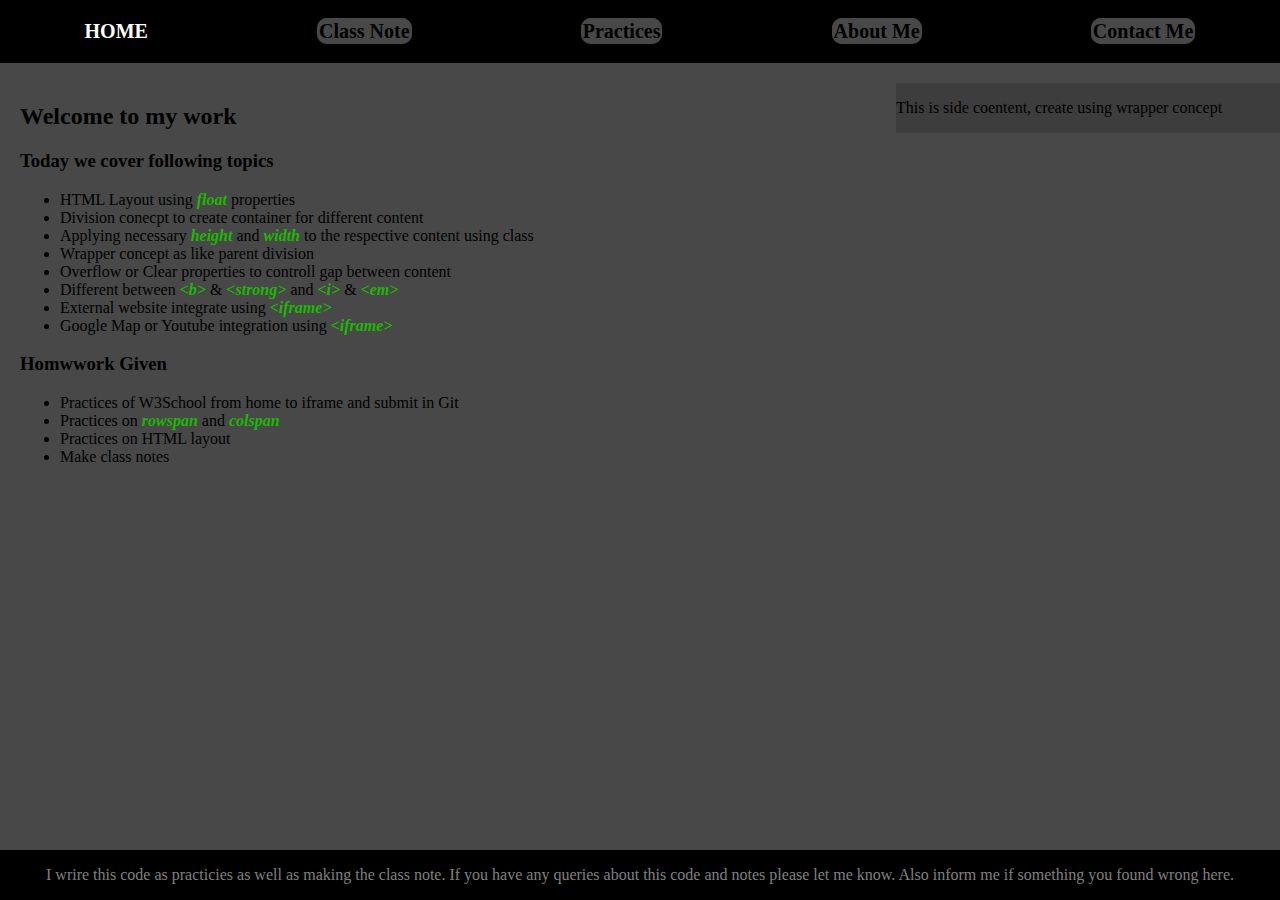
==== index.html @ 3b727328 "Add files via upload" ====
<!DOCTYPE html>
<html lang="en">
	<head>
		<meta charset="utf-8">
		<meta name="keyword" content="HTML, SSB, Sunshuvo, Md. Tarikul Islam, HTML Basic, HTML elements, Bangladesh, Web Design">
		<meta name="author" content="Md. Tarikul Islam (SUNSHUVO)">
		<meta name="description" content="I wrire this code as practicies as well as making the class note. If you have any queries about this code and notes please let me know. Also inform me if something you found wrong here.">
		<title>HTML Class-7 by SSB-276</title>
		<link rel="stylesheet" href="css/style.css">
		<link rel="shortcut icon" type="image/x-icon" href="favicon.ico">
		<base href="" target="_blank">
	<head/>

	<body>
		<header class="header">
			<ul>
				<li class="menu_item current"><a href="index.html" target="_self">Home</a></li>
				<li class="menu_item"><a href="note.html" target="_self">Class Note</a></li>
				<li class="menu_item"><a href="practices.html" target="_self">Practices</a></li>
				<li class="menu_item"><a href="about.html" target="_self">About Me</a></li>
				<li class="menu_item"><a href="contact.html" target="_self">Contact Me</a></li>
			</ul>
		</header>
		
		<div class="wrapper">

			<main class="main_body">

				<h2>Welcome to my work</h2>
				<h3>Today we cover following topics</h3>
				<ul>
					<li>HTML Layout using <span>float</span> properties</li>
					<li>Division conecpt to create container for different content</li>
					<li>Applying necessary <span>height</span> and <span>width</span> to the respective content using class</li>
					<li>Wrapper concept as like parent division</li>
					<li>Overflow or Clear properties to controll gap between content</li>
					<li>Different between <span>&#60;b&#62;</span> & <span>&#60;strong&#62;</span> and <span>&#60;i&#62;</span> & <span>&#60;em&#62;</span></li>
					<li>External website integrate using <span>&#60;iframe&#62;</span></li>
					<li>Google Map or Youtube integration using <span>&#60;iframe&#62;</span></li>
				</ul>
				<h3>Homwwork Given</h3>
				<ul>
					<li>Practices of W3School from home to iframe and submit in Git</li>
					<li>Practices on <span>rowspan</span> and <span>colspan</span></li>
					<li>Practices on HTML layout</li>
					<li>Make class notes</li>
				</ul>

			</main>
			
			<aside class="side">
				<p> This is side coentent, create using wrapper concept</p>
			</aside>
		</div>
		
		<footer class="footer">
			<p>I wrire this code as practicies as well as making the class note. If you have any queries about this code and notes please let me know. Also inform me if something you found wrong here.
		</footer>
	<body/>
</html>
---- css/style.css ----
body{
	margin:0px;
	background-color:#484848;
}
span{
	color: #1EB703;
	font-style: italic;
	font-weight: bold;
}

.header{
	background-color:black;
	margin: 0px;
}

.header ul{
	margin:0px;
	list-style:none;
	padding: 10px 0px;
	display:flex;
	flex-flow: row wrap;
	justify-content:space-around;
	font-size: 20px;
}
.header ul li{
	padding: 10px 0px;
}
.menu_item a{
	border: 2px solid #484848;
	background-color:#484848;
	border-radius:10px;
	text-decoration: none;
	color: black;
	font-weight:bold;
}
.menu_item a:hover{
	border:0px;
	background: black;
	color: white;
	text-transform: uppercase;
}

.current a{
	border:0px;
	background: black;
	color: white;
	text-transform: uppercase;
}

.wrapper{
	margin: 20px 0px 80px 0px;
	overflow:hidden;
	
}

.main_body{
	min-height:200px;
	width: 70%;
	padding: 0px 20px;
	float: left;
	box-sizing:border-box;
}

.side{
	background-color:#3D3D3D;

	width: 30%;
	float: right;
}

.footer{
	width:100%;
	background-color: black;
	text-align:center;
	color: gray;
	position:fixed;
	bottom:0;
}

.link_color{
	
	color:#1EB703;
}
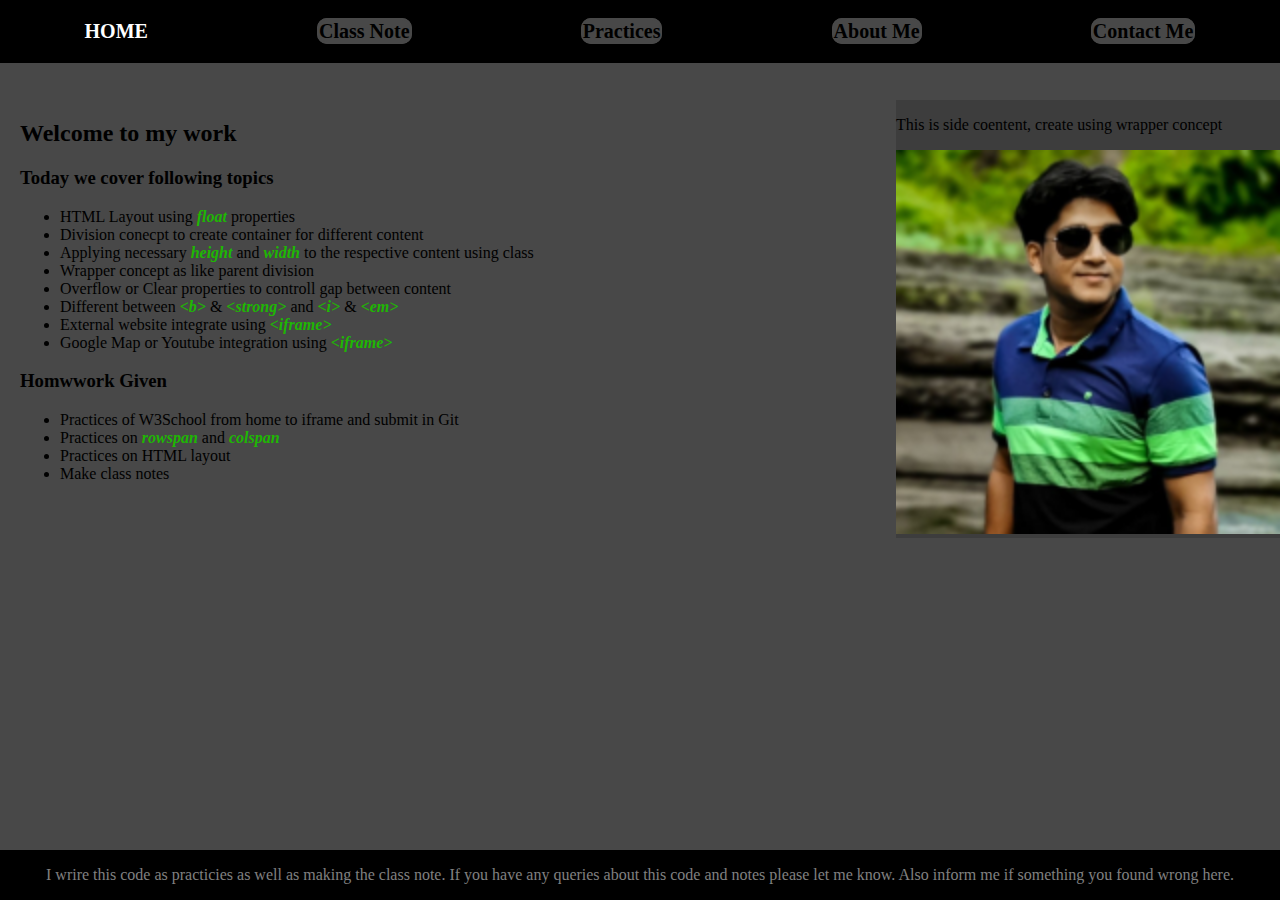
==== commit 7ed62128: "Update index.html" ====
--- a/index.html
+++ b/index.html
@@ -45,11 +45,11 @@
 					<li>Practices on HTML layout</li>
 					<li>Make class notes</li>
 				</ul>
-
 			</main>
 			
 			<aside class="side">
 				<p> This is side coentent, create using wrapper concept</p>
+				<img src="img/sunshuvo.png" alt="sunshuvo" width="100%">
 			</aside>
 		</div>
 		
@@ -57,4 +57,4 @@
 			<p>I wrire this code as practicies as well as making the class note. If you have any queries about this code and notes please let me know. Also inform me if something you found wrong here.
 		</footer>
 	<body/>
-</html>+</html>
--- a/css/style.css
+++ b/css/style.css
@@ -12,6 +12,9 @@
 .header{
 	background-color:black;
 	margin: 0px;
+	width: 100%;
+	top: 0px;
+	position:fixed;
 }
 
 .header ul{
@@ -51,7 +54,7 @@
 .wrapper{
 	margin: 20px 0px 80px 0px;
 	overflow:hidden;
-	
+	margin-top: 100px;
 }
 
 .main_body{
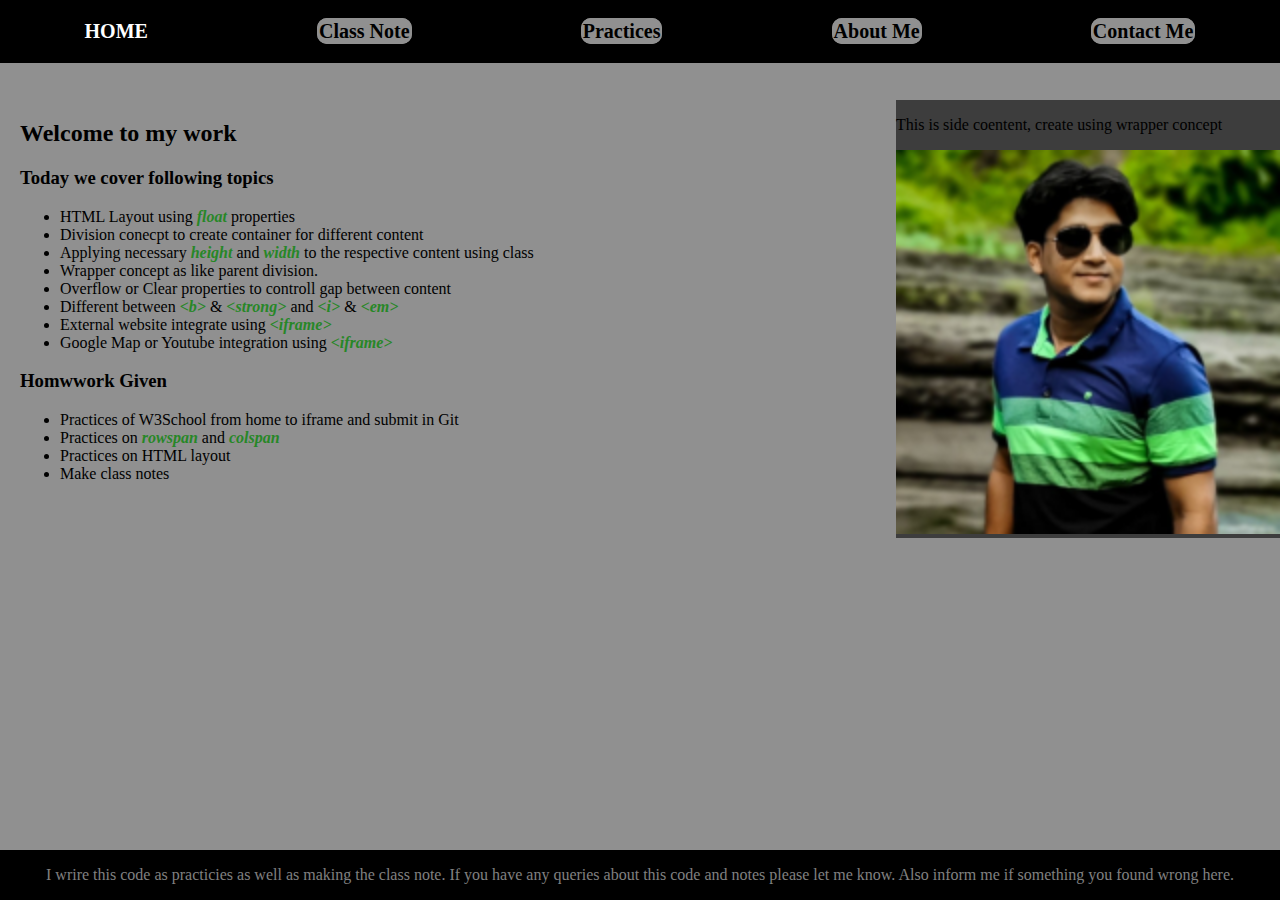
==== commit 9fdee304: "Update index.html" ====
--- a/index.html
+++ b/index.html
@@ -32,7 +32,7 @@
 					<li>HTML Layout using <span>float</span> properties</li>
 					<li>Division conecpt to create container for different content</li>
 					<li>Applying necessary <span>height</span> and <span>width</span> to the respective content using class</li>
-					<li>Wrapper concept as like parent division</li>
+					<li>Wrapper concept as like parent division.</li>
 					<li>Overflow or Clear properties to controll gap between content</li>
 					<li>Different between <span>&#60;b&#62;</span> & <span>&#60;strong&#62;</span> and <span>&#60;i&#62;</span> & <span>&#60;em&#62;</span></li>
 					<li>External website integrate using <span>&#60;iframe&#62;</span></li>
--- a/css/style.css
+++ b/css/style.css
@@ -1,10 +1,10 @@
 
 body{
-	margin:0px;
-	background-color:#484848;
+	margin: 0px;
+	background-color:#909090;
 }
 span{
-	color: #1EB703;
+	color: #278727;
 	font-style: italic;
 	font-weight: bold;
 }
@@ -30,8 +30,8 @@
 	padding: 10px 0px;
 }
 .menu_item a{
-	border: 2px solid #484848;
-	background-color:#484848;
+	border: 2px solid #909090;
+	background-color:#909090;
 	border-radius:10px;
 	text-decoration: none;
 	color: black;
@@ -83,5 +83,10 @@
 
 .link_color{
 	
-	color:#1EB703;
+	color:#278727;
 }
+
+.semantic{
+	text-align:center;
+	margin:auto;
+}
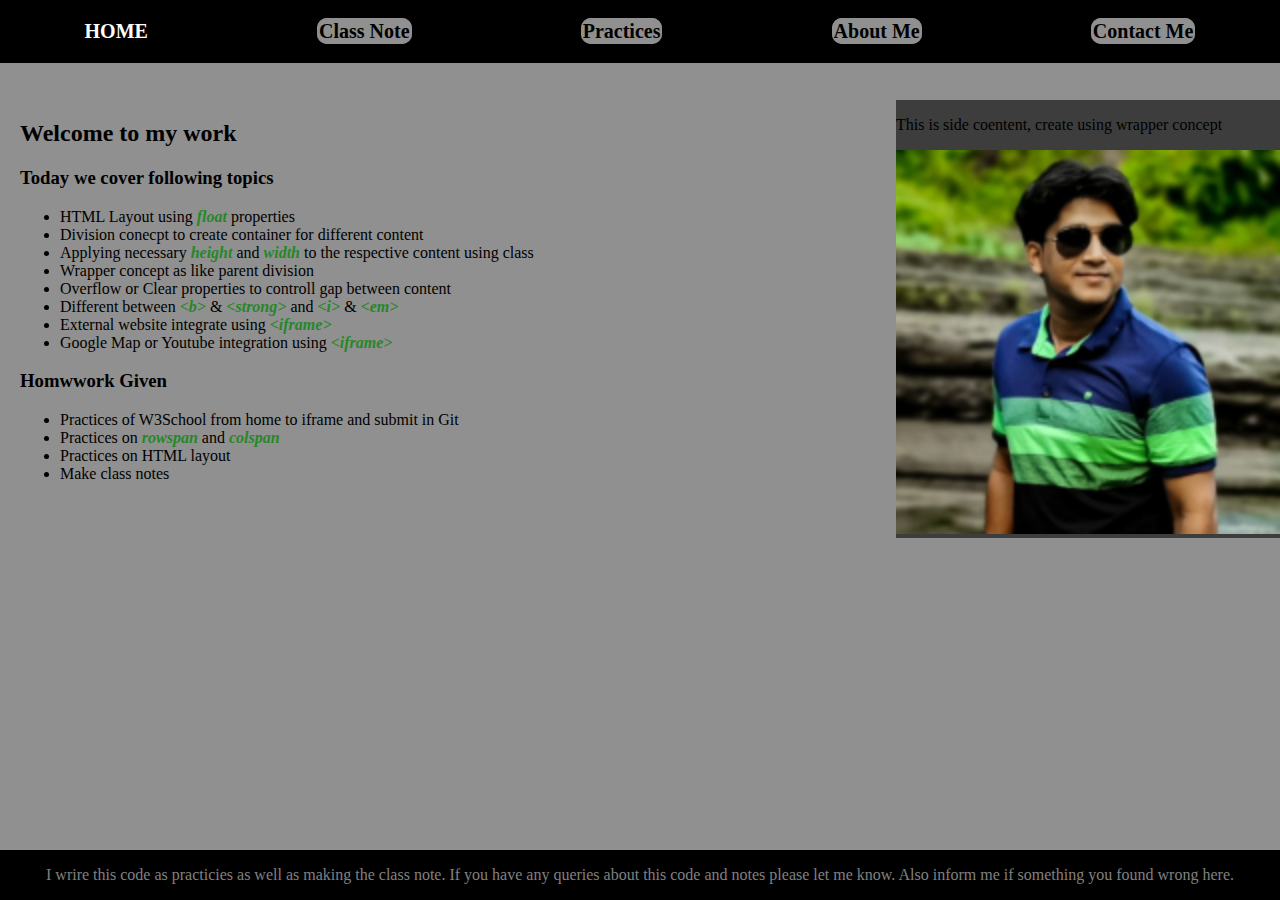
==== commit 083c9228: "Update index.html" ====
--- a/index.html
+++ b/index.html
@@ -32,7 +32,7 @@
 					<li>HTML Layout using <span>float</span> properties</li>
 					<li>Division conecpt to create container for different content</li>
 					<li>Applying necessary <span>height</span> and <span>width</span> to the respective content using class</li>
-					<li>Wrapper concept as like parent division.</li>
+					<li>Wrapper concept as like parent division</li>
 					<li>Overflow or Clear properties to controll gap between content</li>
 					<li>Different between <span>&#60;b&#62;</span> & <span>&#60;strong&#62;</span> and <span>&#60;i&#62;</span> & <span>&#60;em&#62;</span></li>
 					<li>External website integrate using <span>&#60;iframe&#62;</span></li>
